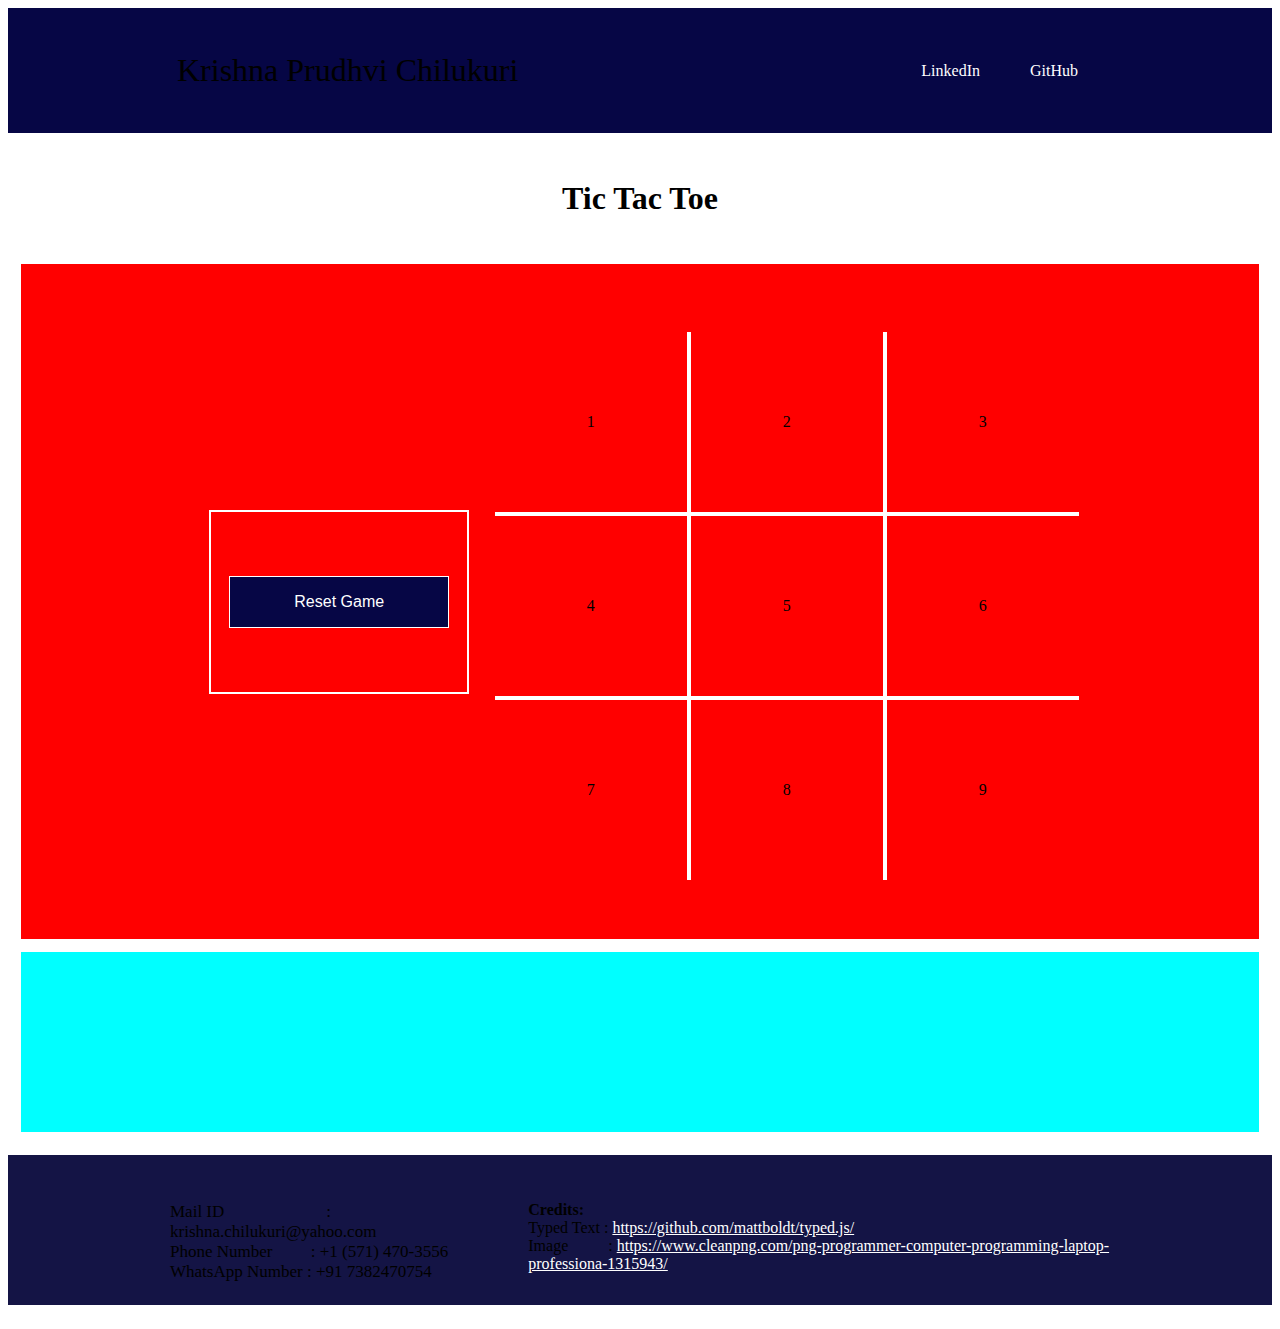
==== pages/tictactoe.html @ d25c4f83 "Tic Tac Toe Project Added" ====
<!DOCTYPE html>
<html lang="en">
<head>
    <meta charset="UTF-8">
    <meta name="viewport" content="width=device-width, initial-scale=1.0">
    <title>Document</title>
    <link rel="stylesheet" href="../styles/bodyCommon.css">
    <link rel="stylesheet" href="../styles/headerStyle.css">
    <link rel="stylesheet" href="../styles/footerStyles.css">
    <link rel="stylesheet" href="../styles/tictactoe.css">
</head>
<body>
    <header>
        <nav>
            <div class="left">Krishna Prudhvi Chilukuri</div>
            <div class="right">
                <ul>
                    <li><a href="https://www.linkedin.com/in/krishna-prudhvi-chilukuri/" target="_blank">LinkedIn</a>
                    </li>
                    <li><a href="https://github.com/Krishna-Chilukuri" target="_blank">GitHub</a></li>
                    <!-- <li><a href="https://leetcode.com/Krishna_Chilukuri/" target="_blank">LeetCode</a></li> -->
                    <!-- <li><a href="D:\Coding\KPs Portfolio\Code\pages\connect.html">Contact Form</a></li> -->
                </ul>
            </div>
        </nav>
    </header>
    <main>
        <div class="projectTitle">
            <h1>Tic Tac Toe</h1>
        </div>
        <div class="projectSec">
            <div class="diffAndClear">
                <!-- <input type="button" value="Reset" class="resetButton"> -->
                <button type="button">Reset Game</button>
            </div>
            <div class="tictactoeBoard">
                <!-- tictactoeBoard is the grid container -->
                <div id = "cell1" class="tictactoeCell" onclick="playerMove(0,0)">1</div>
                <div id = "cell2" class="tictactoeCell" onclick="playerMove(0,1)">2</div>
                <div id = "cell3" class="tictactoeCell" onclick="playerMove(0,2)">3</div>
                <div id = "cell4" class="tictactoeCell" onclick="playerMove(1,0)">4</div>
                <div id = "cell5" class="tictactoeCell", onclick="playerMove(1,1)">5</div>
                <div id = "cell6" class="tictactoeCell" onclick="playerMove(1,2)">6</div>
                <div id = "cell7" class="tictactoeCell" onclick="playerMove(2,0)">7</div>
                <div id = "cell8" class="tictactoeCell" onclick="playerMove(2,1)">8</div>
                <div id = "cell9" class="tictactoeCell" onclick="playerMove(2,2)">9</div>
            </div>
        </div>
        <div class="resultSec">
            <p></p>
            <!-- This para should be filled by JS upon game completion -->
            <!-- <p>This is the Result</p> -->
        </div>
    </main>
    <footer>
        <div class="fourthSection">
            <div class="contactDetails">
                <ul>
                    <li>Mail ID<span id="spaces">&emsp;&emsp;&emsp;&emsp;&emsp;&ensp;&ensp;</span>: krishna.chilukuri@yahoo.com</li>
                    <li>Phone Number<span id="spaces">&emsp;&ensp;&nbsp;&nbsp;&nbsp;</span>: +1 (571) 470-3556</li>
                    <li>WhatsApp Number&nbsp;: +91 7382470754</li>
                </ul>
            </div>
            <div class="credits">
                <ul>
                    <li><b>Credits:</b></li>
                    <li>Typed Text&nbsp;: <a
                            href="https://github.com/mattboldt/typed.js/">https://github.com/mattboldt/typed.js/</a>
                    </li>
                    <li>Image<span id="spaces">&emsp;&emsp;&nbsp;&nbsp;</span>: <a
                            href=https://www.cleanpng.com/png-programmer-computer-programming-laptop-professiona-1315943>https://www.cleanpng.com/png-programmer-computer-programming-laptop-professiona-1315943/</a>
                    </li>
                </ul>
            </div>
        </div>
    </footer>
    <script src="../logic/tic_tac_toe_logic.js"></script>
</body>
</html>
---- styles/headerStyle.css ----
nav {
    background-color: rgb(6, 6, 69);
    display: flex;
    justify-content: space-around;
    align-items: center;
    height: 125px;
}

nav ul {
    display: flex;
    justify-content: center;
}

nav ul li {
    list-style: none;
    margin: 0 25px;
}

nav ul li a {
    text-decoration: none;
    color: white;
}

nav ul li a:hover {
    text-decoration: none;
    color: lavender;
    font-size: 1.02rem;
}

.left {
    font-size: 2rem;
    justify-content: left;
}

@media screen and (max-width: 1000px) {
    nav{
        /* background-color: red; */
        display:flex;
        justify-content: space-around;
        align-items: center;
    }
    .left {
        font-size: 2rem;
        justify-content: center;
    }
}

/* @media screen and (max-width: 1000px) {
    nav {
        width: 123vw;
    }
} */
---- styles/footerStyles.css ----
footer{
    background-color: rgb(20, 20, 69);
    height:150px;
}

.fourthSection{
    display:flex;
    justify-content: space-around;
    margin: 23px 122px;
    padding:30px 0;
}

.fourthSection ul{
    list-style-type: none;
}

.credits a{
    color:white;
}

.contactDetails{
    font-size: 17px;
}

@media screen and (max-width:1000px) {
    footer{
        height:40vh;
    }
    .fourthSection{
        display: grid;
        grid-template-columns: auto;
    }
    #spaces{
        display: none;
    }
    li{
        font-size: 15px;
    }
    .fourthSection ul{
        padding: 10px 0;
    }
}

/* @media screen and (max-width:1000px){
    footer{
        width:142vw;
        height:20vh;
    }
    .fourthSection{
        display: grid;
        grid-template-columns: auto;
    }
    #spaces{
        display: none;
    }
    li{
        font-size: 15px;
    }
    .fourthSection ul{
        padding: 10px 0;
    }
} */
---- styles/tictactoe.css ----
.projectSec{
    max-width: 100vw;
    height:75vh;
    background-color: red;
    display: grid;
    grid-template-columns: auto auto;
    gap: 2vw; 
    align-items: center;
    justify-content: center;
    margin: 1vw;
}

.resultSec{
    max-width: 100vw;
    height: 20vh;
    background-color: aqua;
    display: grid;
    grid-template-columns: auto;
    align-items: center;
    justify-content: center;
    margin:1vw;
}

.projectTitle{
    margin: 1vw;
    padding: 1vw;
    display: grid;
    justify-content: center;
    align-items: center;
}

.tictactoeBoard{
    /* border: 2px solid white; */
    width: 45vw;
    height: 60vh;
    display: grid;
    grid-template-columns: auto auto auto;
    align-items: center;
    justify-items: center;
}


.tictactoeCell{
    display: flex;
    width: 15vw;
    height: 20vh;
    align-items: center;
    justify-content: center;
    border: 2px solid white;
}

#cell1, #cell2, #cell3{
    border-top: none;
}

#cell1, #cell4, #cell7{
    border-left: none;
}

#cell3, #cell6, #cell9{
    border-right: none;
}

#cell7, #cell8, #cell9{
    border-bottom: none;
}

.diffAndClear{
    display: grid;
    grid-template-columns: auto;
    justify-content: center;
    align-items: center;
    border: 2px solid white;
    width: 20vw;
    height: 20vh;
}


/* .resetButton{
    background-color: rgb(0, 0, 45);
    color: white;
    width:6vw;
    height:2vw;
} */

.diffAndClear button{
    background-color: rgb(6, 6, 69);
    color:rgb(255, 255, 255);
    padding: 1rem 4rem;
    margin:0.5rem 1rem;
    border: 1px solid white;
    font-size: 1em;
    cursor:pointer;
}

.diffAndClear button:hover{
    background-color: white;
    color: black;
}

.tictactoeBoard div:hover{
    background-color: white;
    color: black;
}
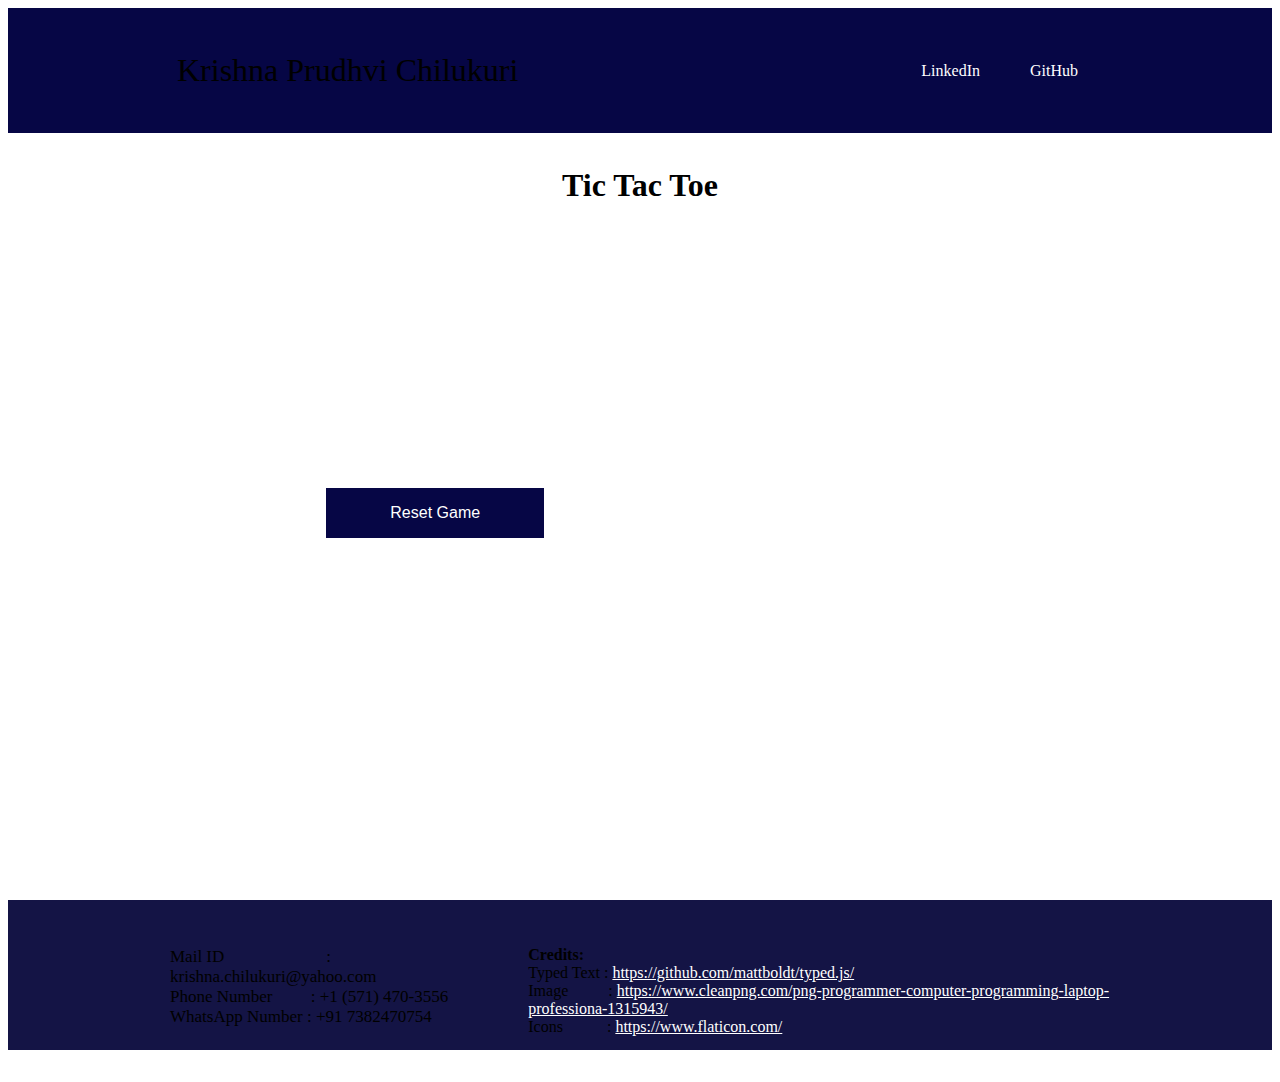
==== commit 18686da8: "Tic Tac Toe UI v1 done" ====
--- a/pages/tictactoe.html
+++ b/pages/tictactoe.html
@@ -31,23 +31,23 @@
         <div class="projectSec">
             <div class="diffAndClear">
                 <!-- <input type="button" value="Reset" class="resetButton"> -->
-                <button type="button">Reset Game</button>
+                <button type="button" onclick="resetGame()">Reset Game</button>
             </div>
             <div class="tictactoeBoard">
                 <!-- tictactoeBoard is the grid container -->
-                <div id = "cell1" class="tictactoeCell" onclick="playerMove(0,0)">1</div>
-                <div id = "cell2" class="tictactoeCell" onclick="playerMove(0,1)">2</div>
-                <div id = "cell3" class="tictactoeCell" onclick="playerMove(0,2)">3</div>
-                <div id = "cell4" class="tictactoeCell" onclick="playerMove(1,0)">4</div>
-                <div id = "cell5" class="tictactoeCell", onclick="playerMove(1,1)">5</div>
-                <div id = "cell6" class="tictactoeCell" onclick="playerMove(1,2)">6</div>
-                <div id = "cell7" class="tictactoeCell" onclick="playerMove(2,0)">7</div>
-                <div id = "cell8" class="tictactoeCell" onclick="playerMove(2,1)">8</div>
-                <div id = "cell9" class="tictactoeCell" onclick="playerMove(2,2)">9</div>
+                <div id = "cell1" class="tictactoeCell" onclick="playerMove(0,0, 'cell1')"></div>
+                <div id = "cell2" class="tictactoeCell" onclick="playerMove(0,1, 'cell2')"></div>
+                <div id = "cell3" class="tictactoeCell" onclick="playerMove(0,2, 'cell3')"></div>
+                <div id = "cell4" class="tictactoeCell" onclick="playerMove(1,0, 'cell4')"></div>
+                <div id = "cell5" class="tictactoeCell" onclick="playerMove(1,1, 'cell5')"></div>
+                <div id = "cell6" class="tictactoeCell" onclick="playerMove(1,2, 'cell6')"></div>
+                <div id = "cell7" class="tictactoeCell" onclick="playerMove(2,0, 'cell7')"></div>
+                <div id = "cell8" class="tictactoeCell" onclick="playerMove(2,1, 'cell8')"></div>
+                <div id = "cell9" class="tictactoeCell" onclick="playerMove(2,2, 'cell9')"></div>
             </div>
         </div>
         <div class="resultSec">
-            <p></p>
+            <p class="resultPara"></p>
             <!-- This para should be filled by JS upon game completion -->
             <!-- <p>This is the Result</p> -->
         </div>
@@ -65,15 +65,18 @@
                 <ul>
                     <li><b>Credits:</b></li>
                     <li>Typed Text&nbsp;: <a
-                            href="https://github.com/mattboldt/typed.js/">https://github.com/mattboldt/typed.js/</a>
+                            href="https://github.com/mattboldt/typed.js/" target="_blank" rel="noopener noreferrer">https://github.com/mattboldt/typed.js/</a>
                     </li>
                     <li>Image<span id="spaces">&emsp;&emsp;&nbsp;&nbsp;</span>: <a
-                            href=https://www.cleanpng.com/png-programmer-computer-programming-laptop-professiona-1315943>https://www.cleanpng.com/png-programmer-computer-programming-laptop-professiona-1315943/</a>
+                            href="https://www.cleanpng.com/png-programmer-computer-programming-laptop-professiona-1315943" target="_blank" rel="noopener noreferrer">https://www.cleanpng.com/png-programmer-computer-programming-laptop-professiona-1315943/</a>
+                    </li>
+                    <li>Icons&nbsp;&nbsp;&nbsp;&nbsp;&nbsp;&nbsp;&nbsp;&nbsp;&nbsp;&nbsp;&nbsp;: <a
+                            href="https://www.flaticon.com/" target="_blank" rel="noopener noreferrer">https://www.flaticon.com/</a>
                     </li>
                 </ul>
             </div>
         </div>
     </footer>
-    <script src="../logic/tic_tac_toe_logic.js"></script>
+    <script src="../logic/tic_tac_toe_logic.js" defer></script>
 </body>
 </html>--- a/styles/tictactoe.css
+++ b/styles/tictactoe.css
@@ -1,28 +1,29 @@
 .projectSec{
     max-width: 100vw;
-    height:75vh;
-    background-color: red;
+    height:61vh;
+    /* background-color: red; */
     display: grid;
     grid-template-columns: auto auto;
     gap: 2vw; 
     align-items: center;
     justify-content: center;
-    margin: 1vw;
+    margin: 0vw 1vw;
 }
 
 .resultSec{
     max-width: 100vw;
-    height: 20vh;
-    background-color: aqua;
+    height: 10vh;
+    /* background-color: aqua; */
     display: grid;
     grid-template-columns: auto;
     align-items: center;
     justify-content: center;
-    margin:1vw;
+    margin:0vw 1vw;
+    font-size: 1.75em;
 }
 
 .projectTitle{
-    margin: 1vw;
+    margin: 0vw 1vw;
     padding: 1vw;
     display: grid;
     justify-content: center;
@@ -31,8 +32,8 @@
 
 .tictactoeBoard{
     /* border: 2px solid white; */
-    width: 45vw;
-    height: 60vh;
+    width: 30vw;
+    height: 45vh;
     display: grid;
     grid-template-columns: auto auto auto;
     align-items: center;
@@ -42,8 +43,8 @@
 
 .tictactoeCell{
     display: flex;
-    width: 15vw;
-    height: 20vh;
+    width: 10vw;
+    height: 15vh;
     align-items: center;
     justify-content: center;
     border: 2px solid white;
@@ -70,7 +71,7 @@
     grid-template-columns: auto;
     justify-content: center;
     align-items: center;
-    border: 2px solid white;
+    /* border: 2px solid white; */
     width: 20vw;
     height: 20vh;
 }
@@ -101,4 +102,11 @@
 .tictactoeBoard div:hover{
     background-color: white;
     color: black;
+}
+
+.tictactoeBoard img{
+    width:50px;
+    height:50px;
+    -webkit-filter: invert(100%);
+    filter: invert(1100%);
 }